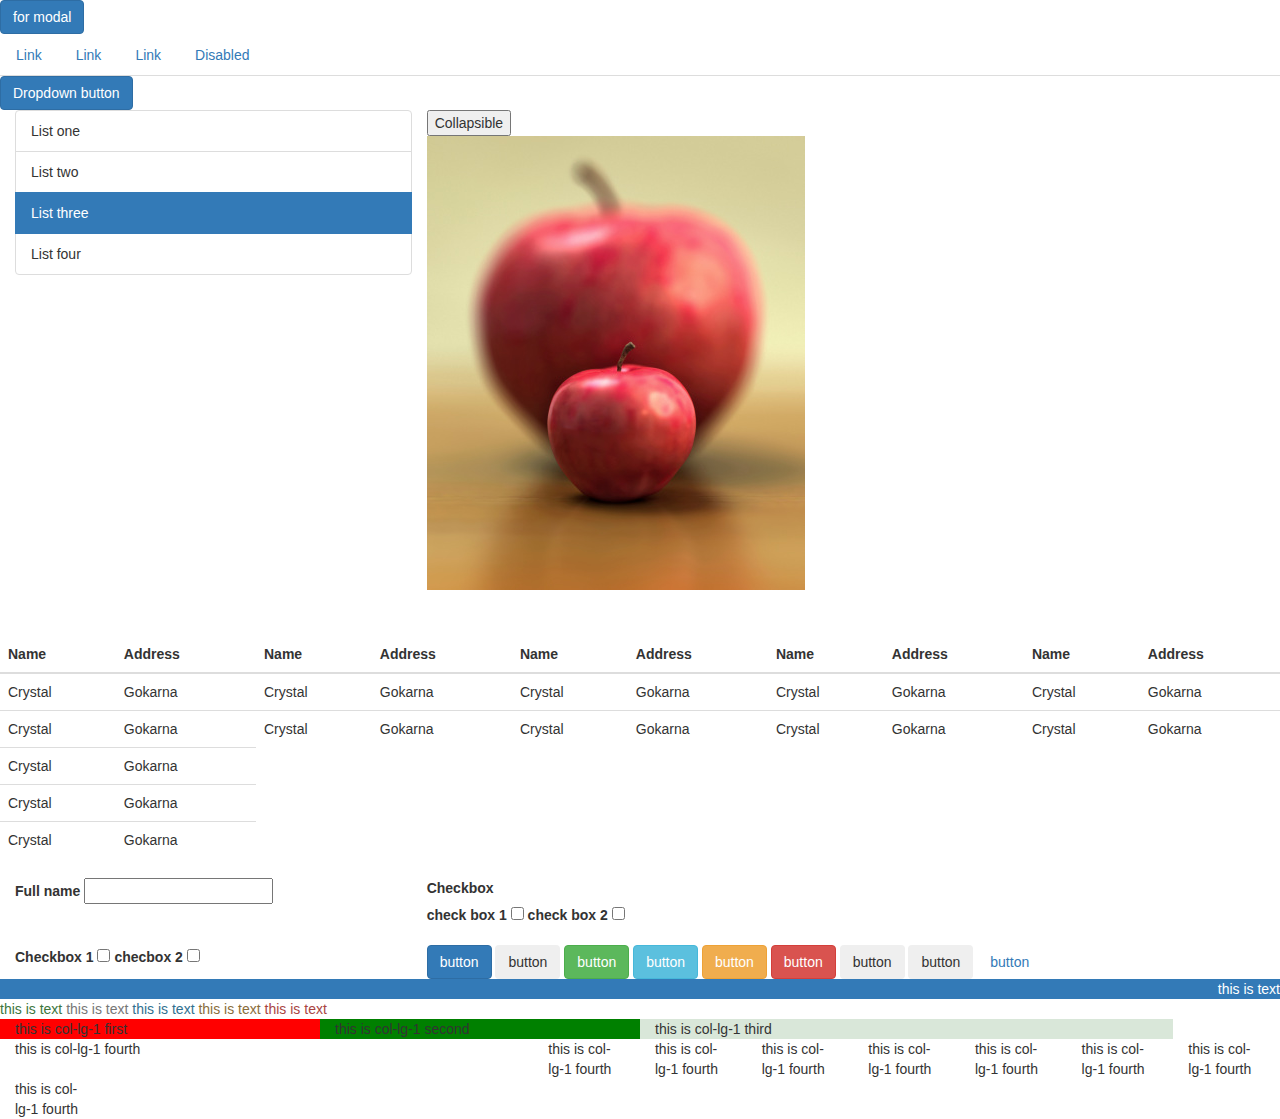
==== bootstrap.html @ faedca55 "initialize project" ====
<!DOCTYPE html>

<html lang="np">

<head>
    <meta charset="utf-8" />
    <title>Boostrap Implementation</title>

    <link rel="stylesheet" href="https://maxcdn.bootstrapcdn.com/bootstrap/3.4.1/css/bootstrap.min.css">
        <script src="https://ajax.googleapis.com/ajax/libs/jquery/3.6.0/jquery.min.js"></script>
        <script src="https://maxcdn.bootstrapcdn.com/bootstrap/3.4.1/js/bootstrap.min.js"></script>
</head>

<body>


    <button class="btn btn-primary" 
    data-toggle="modal" data-target="#forModal">for modal</button>
    <div class="modal" id="forModal">
        <div class="modal-dialog">
            <div class="modal-content">
                <div class="modal-header">
                   <h4 class="modal-title">Form Create</h4>
                   <button type="button" class="close" data-dismiss="modal">&times;</button>
                </div>

                <div class="modal-body">
                    this is for body
                </div>

                <div class="modal-footer">
                    this footer
                </div>
            </div>
        </div>

    </div>



    <ul class="nav nav-tabs d-flex flex-column">
        <li class="nav-item"><a class="nav-link" href="#">Link</a></li>
        <li class="nav-item"><a class="nav-link" href="#">Link</a></li>
        <li class="nav-item"><a class="nav-link" href="#">Link</a></li>
        <li class="nav-item"><a class="nav-link disabled"href="#">Disabled</a></li>
    </ul>


    <div class="dropdown">
        <button type="button" class="btn btn-primary dropdown-toggle" 
        data-toggle="dropdown">
        Dropdown button</button>
        
        <div class="dropdown-menu">
            <a class="dropdown-item" href="#">Link 1</a>
            <a class="dropdown-item" href="#">Link 2</a>
            <a class="dropdown-item" href="#">Link 3</a>
        </div>
    </div>


   

    <button data-toggle="collapse" data-target="#demo">Collapsible</button>
    <div id="demo" class="collapse">text....</div>


    <div class="list-section col-lg-4">
        <ul class="list-group">
            <li class="list-group-item list-group-item-action ">List one</li>
            <li class="list-group-item ">List two</li>
            <li class="list-group-item active">List three</li>
            <li class="list-group-item">List four</li>

        </ul>
    </div>

<div style="width:1200px;height:500px">
    <img src="image/small-image.jpg" class="mx-auto d-block img-fluid"/>
</div>

    <!-- <div class="image-section">
        <img src="image/heropanti.jpg" class="rounded-circle img-thumbnail" />
    </div> -->


    <div class="table-responsive">
    <table class="table table-hover table-borderless table-danger table-sm">
        <thead class="thead-light"><tr><th>Name</th><th>Address</th><th>Name</th><th>Address</th><th>Name</th><th>Address</th><th>Name</th><th>Address</th><th>Name</th><th>Address</th></tr></thead>
        <tbody><tr><td>Crystal</td><td>Gokarna</td><td>Crystal</td><td>Gokarna</td><td>Crystal</td><td>Gokarna</td><td>Crystal</td><td>Gokarna</td><td>Crystal</td><td>Gokarna</td></tr>
            <tr><td>Crystal</td><td>Gokarna</td><td>Crystal</td><td>Gokarna</td><td>Crystal</td><td>Gokarna</td><td>Crystal</td><td>Gokarna</td><td>Crystal</td><td>Gokarna</td></tr>
            <tr><td>Crystal</td><td>Gokarna</td></tr>
            <tr><td>Crystal</td><td>Gokarna</td></tr>
            <tr><td>Crystal</td><td>Gokarna</td></tr></tbody>
        <tfoot></tfoot>
    </table>
</div>
    <form>
        <div class="form-group col-lg-4">
            <label>Full name</label>
            <input type="text" class="form-control-plaintext" />
        </div>

        <div class="form-group">
            <label>Checkbox</label>
            <div class="form-check-inline">
                <label class="form-check-label">
                    check box 1</label>
                <input type="checkbox" class="form-check-input" />
                <label class="form-check-label">
                    check box 2</label>
                <input type="checkbox" class="form-check-input" />
            </div>
        </div>

        <div class="form-check-inline col-lg-4">
            <label class="form-check-label mr-2">Checkbox 1</label>
            <input type="checkbox" class="form-check-input" />
            <label class="form-check-label mr-2">checbox 2</label>
            <input type="checkbox" class="form-check-input" />
        </div>

        <button class="btn btn-primary">button</button>
        <button class="btn btn-secondary">button</button>
        <button class="btn btn-success">button</button>
        <button class="btn btn-info">button</button>
        <button class="btn btn-warning">button</button>
        <button class="btn btn-danger">button</button>
        <button class="btn btn-dark">button</button>
        <button class="btn btn-light">button</button>
        <button class="btn btn-link">button</button>




    </form>


    <div class="bg-primary text-white text-right">this is text</div>
    <span class="text-success">this is text</span>
    <span class="text-muted">this is text</span>
    <span class="text-info">this is text</span>
    <span class="text-warning">this is text</span>
    <span class="text-danger">this is text</span>





    <div class="container-fluid">
        <div class="row">
            <div class="col-lg-3 col-md-6 col-sm-6 col-6" style="background-color: red;">this is col-lg-1 first</div>
            <div class="col-lg-3 col-md-6 col-sm-6 col-6" style="background-color: green;">this is col-lg-1 second</div>
            <div class="col-lg-5 col-md-3" style="background-color: rgb(217, 231, 217);">this is col-lg-1 third</div>
            <div class="col-lg-5 col-md-1">this is col-lg-1 fourth</div>
            <div class="col-lg-1 col-md-1">this is col-lg-1 fourth</div>
            <div class="col-lg-1 col-md-1">this is col-lg-1 fourth</div>
            <div class="col-lg-1 col-md-1">this is col-lg-1 fourth</div>
            <div class="col-lg-1 col-md-1">this is col-lg-1 fourth</div>
            <div class="col-lg-1 col-md-1">this is col-lg-1 fourth</div>
            <div class="col-lg-1 col-md-1">this is col-lg-1 fourth</div>
            <div class="col-lg-1 col-md-1">this is col-lg-1 fourth</div>
            <div class="col-lg-1 col-md-1">this is col-lg-1 fourth</div>
        </div>

    </div>

</body>

</html>
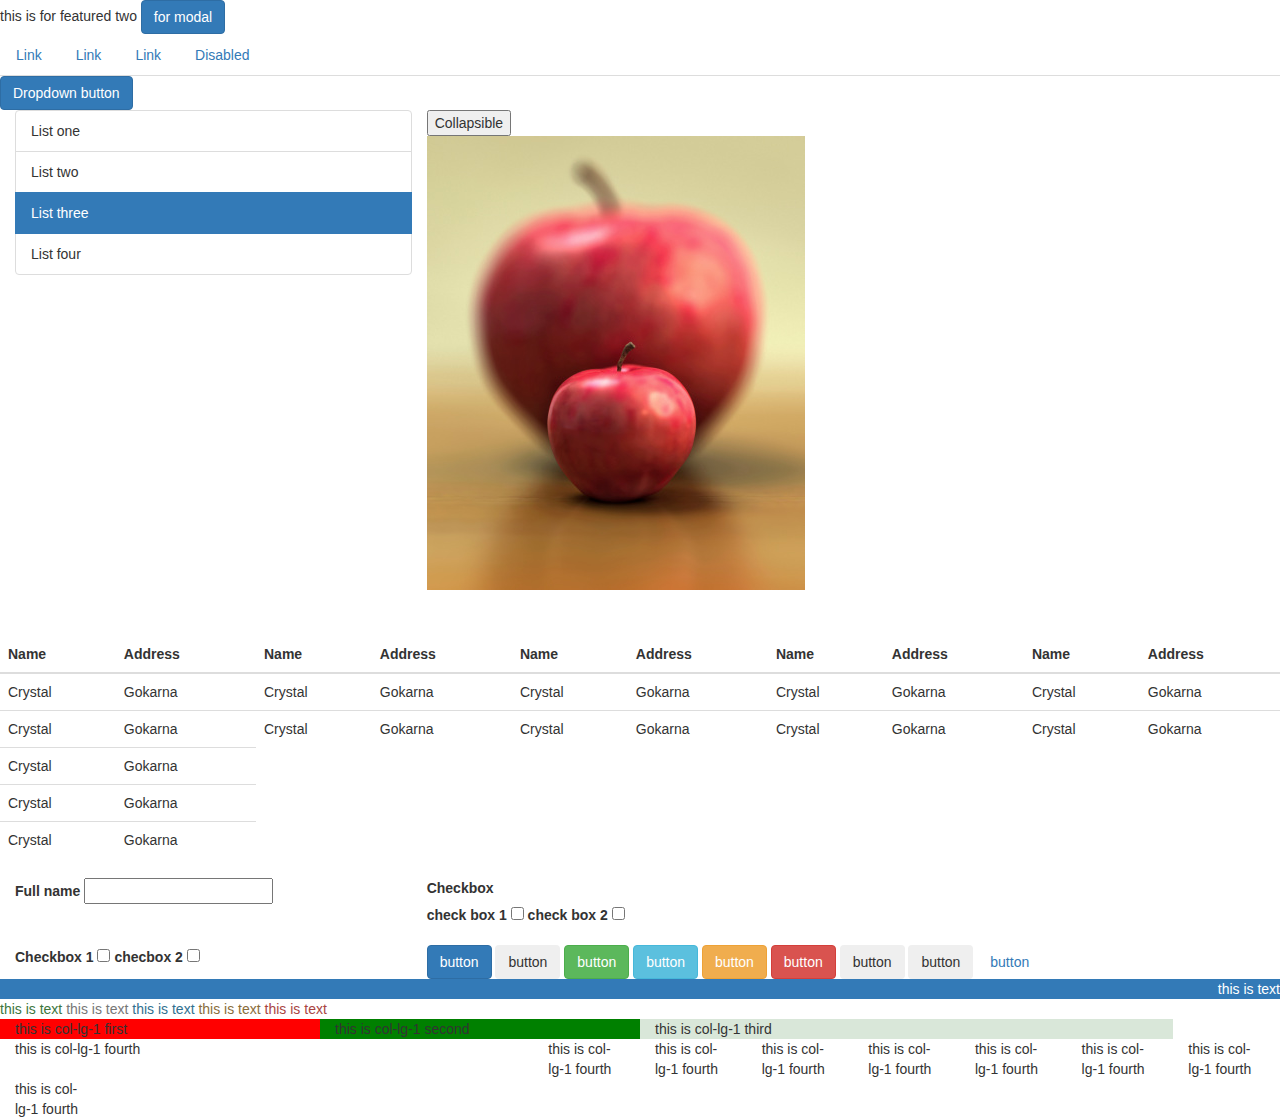
==== commit 89b2da1e: "worked in bootstrap file" ====
--- a/bootstrap.html
+++ b/bootstrap.html
@@ -9,11 +9,13 @@
     <link rel="stylesheet" href="https://maxcdn.bootstrapcdn.com/bootstrap/3.4.1/css/bootstrap.min.css">
         <script src="https://ajax.googleapis.com/ajax/libs/jquery/3.6.0/jquery.min.js"></script>
         <script src="https://maxcdn.bootstrapcdn.com/bootstrap/3.4.1/js/bootstrap.min.js"></script>
-</head>
+
+
+    </head>
 
 <body>
 
-
+this is for featured two
     <button class="btn btn-primary" 
     data-toggle="modal" data-target="#forModal">for modal</button>
     <div class="modal" id="forModal">
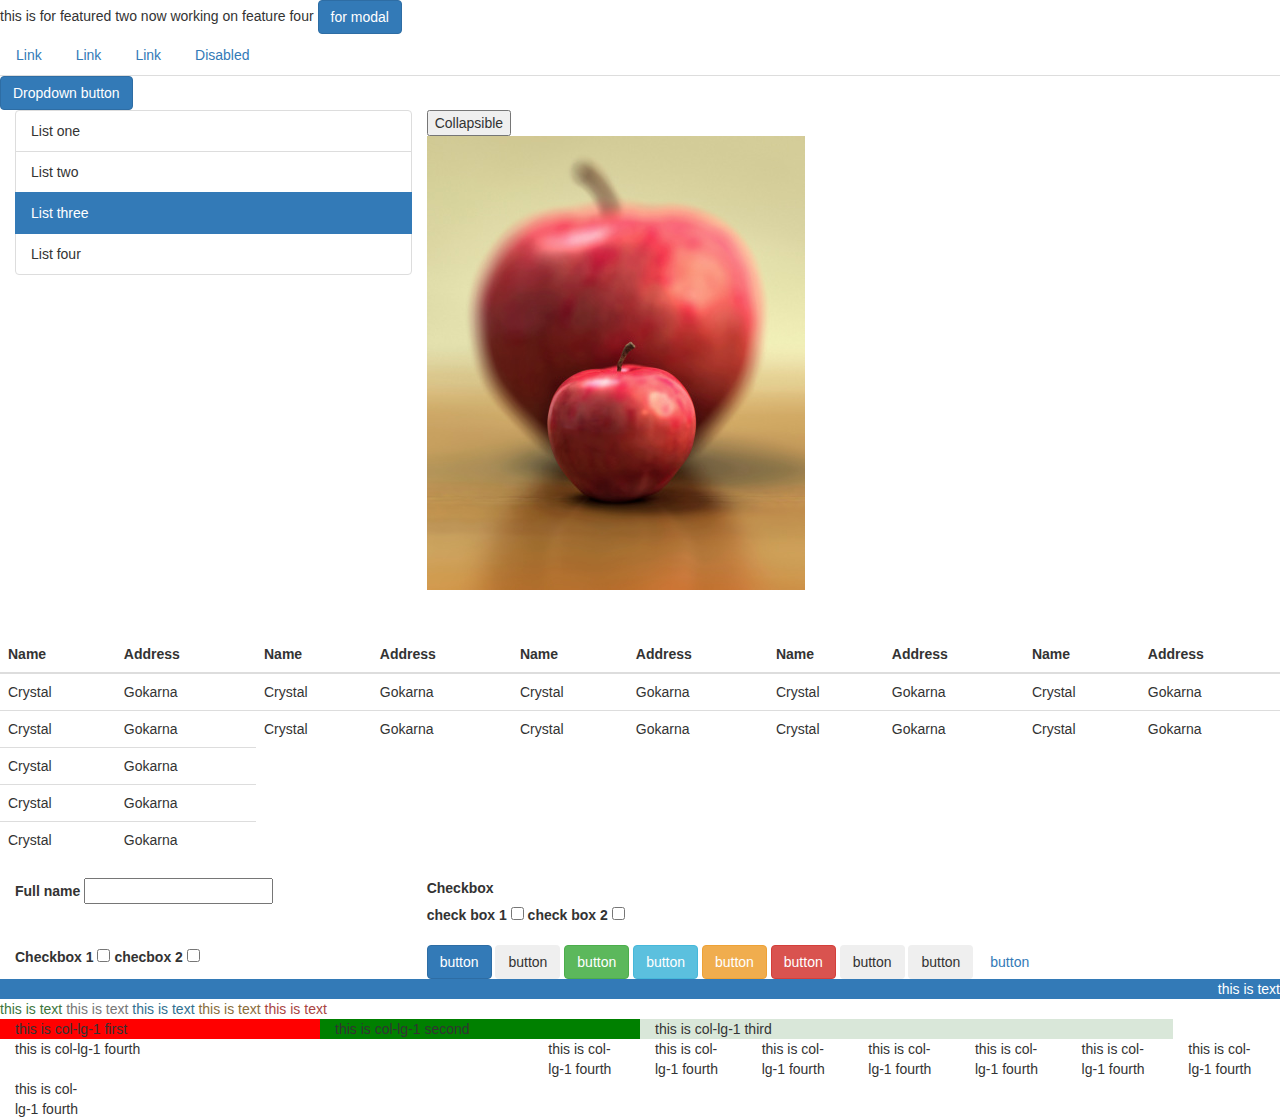
==== commit 15092820: "change in bootstrap file" ====
--- a/bootstrap.html
+++ b/bootstrap.html
@@ -15,7 +15,7 @@
 
 <body>
 
-this is for featured two
+this is for featured two now working on feature four
     <button class="btn btn-primary" 
     data-toggle="modal" data-target="#forModal">for modal</button>
     <div class="modal" id="forModal">
